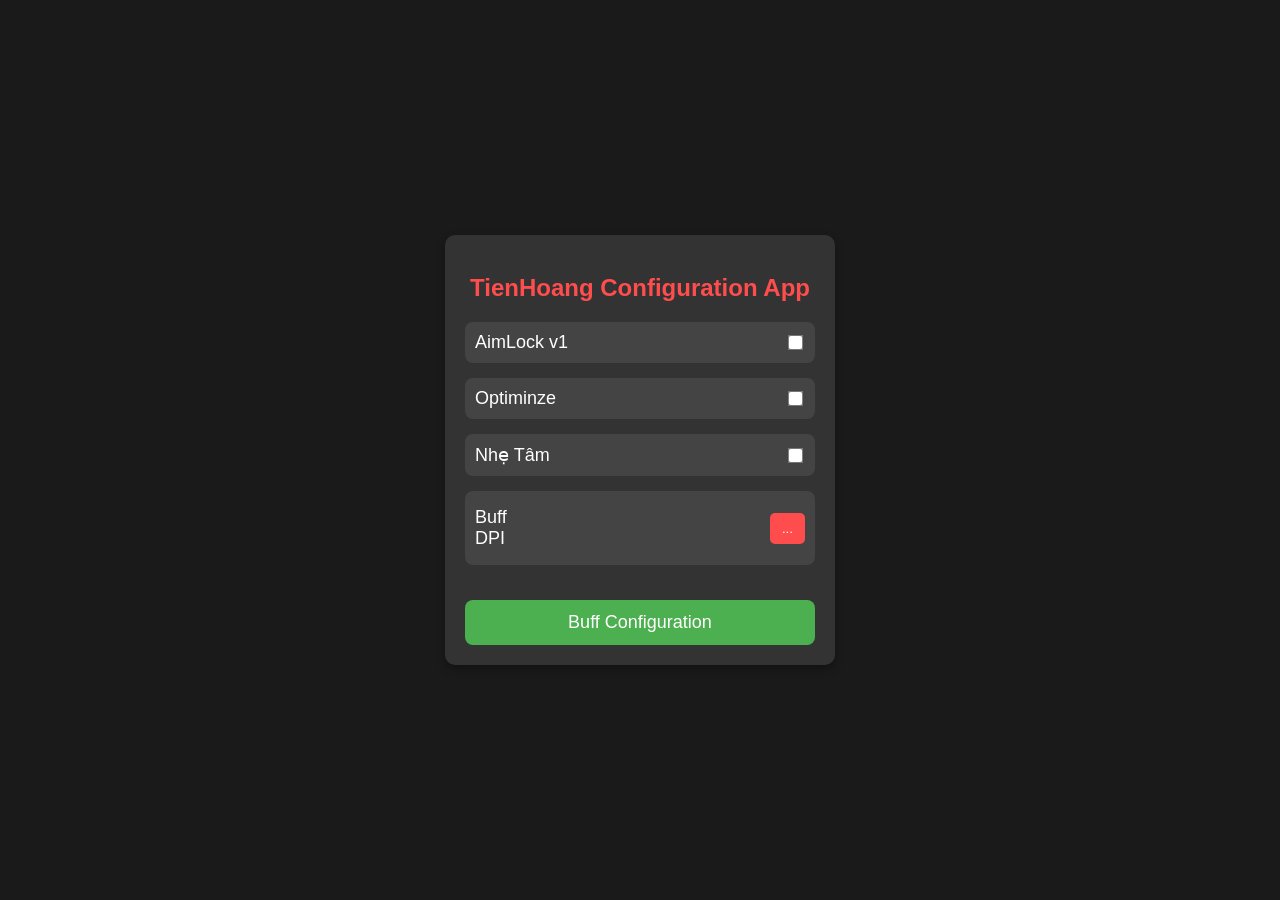
==== index.html @ fc03e0fb "Update index.html" ====
<!DOCTYPE html>
<html lang="vi">
<head>
    <meta charset="UTF-8">
    <meta name="viewport" content="width=device-width, initial-scale=1.0">
    <title>TienHoang Configuration App</title>
    <style>
        body {
            font-family: 'Arial', sans-serif;
            background-color: #1a1a1a;
            color: #fff;
            margin: 0;
            padding: 0;
            display: flex;
            justify-content: center;
            align-items: center;
            height: 100vh;
        }

        .menu-container {
            background-color: #333;
            padding: 20px;
            border-radius: 10px;
            box-shadow: 0 4px 8px rgba(0, 0, 0, 0.3);
            width: 350px;
        }

        .menu-title {
            text-align: center;
            font-size: 24px;
            margin-bottom: 20px;
            color: #ff4d4d;
        }

        .menu-item {
            display: flex;
            justify-content: space-between;
            align-items: center;
            margin-bottom: 15px;
            background-color: #444;
            padding: 10px;
            border-radius: 8px;
            cursor: pointer;
            transition: all 0.2s ease;
        }

        .menu-item:hover {
            background-color: #555;
        }

        .menu-item input[type="checkbox"] {
            transform: scale(1.2);
            cursor: pointer;
        }

        .menu-item span {
            font-size: 18px;
        }

        .menu-item button {
            background-color: #ff4d4d;
            border: none;
            color: white;
            padding: 8px 12px;
            border-radius: 5px;
            cursor: pointer;
            transition: background-color 0.3s ease;
        }

        .menu-item button:hover {
            background-color: #ff3333;
        }

        .submit-button {
            width: 100%;
            padding: 12px;
            background-color: #4CAF50;
            border: none;
            border-radius: 8px;
            color: white;
            font-size: 18px;
            cursor: pointer;
            margin-top: 20px;
        }

        .submit-button:hover {
            background-color: #45a049;
        }
    </style>
</head>
<body>
  <div class="moving-box"></div>
<div class="moving-box"></div>
<div class="moving-box"></div>
<div class="moving-box"></div>

    <div class="menu-container">
        <h2 class="menu-title">TienHoang Configuration App</h2>

        <!-- Các chức năng Buff config -->
        <div class="menu-item">
            <span>AimLock v1</span>
            <input type="checkbox" id="healthBuff">
        </div>

        <div class="menu-item">
            <span>Optiminze</span>
            <input type="checkbox" id="speedBuff">
        </div>

        <div class="menu-item">
            <span>Nhẹ Tâm</span>
            <input type="checkbox" id="invisibleBuff">
        </div>

        <div class="menu-item">
            <span>Buff DPI </span>
        <button onclick="buffDPI()" style="margin-left: 250px;">...</button>

    <script>
        function buffDPI() {
            let dpi = prompt("Nhập DPI:");
            if (dpi) {
                alert("DPI được buff là: " + dpi);
            } else {
                alert("Bạn chưa nhập DPI!");
            }
        }
    </script><br><br>
              <br>
            </div>

        <button class="submit-button" onclick="submitConfig()">Buff Configuration</button>
    </div>

    <script>
        function addGold() {
            alert("Đã thêm 1000 vàng!");
        }

        function submitConfig() {
            let healthBuff = document.getElementById('healthBuff').checked;
            let speedBuff = document.getElementById('speedBuff').checked;
            let invisibleBuff = document.getElementById('invisibleBuff').checked;

            let config = {
                healthBuff: healthBuff,
                speedBuff: speedBuff,
                invisibleBuff: invisibleBuff,
            };

            console.log("Cấu hình đã chọn:", config);
            alert("Cấu hình đã được áp dụng!!");
        }
    </script>
<audio id="beep-sound" src="https://www.soundjay.com/button/flick-beep.wav"></audio>

    
    <script src="script.js"></script>
</body>
</html>
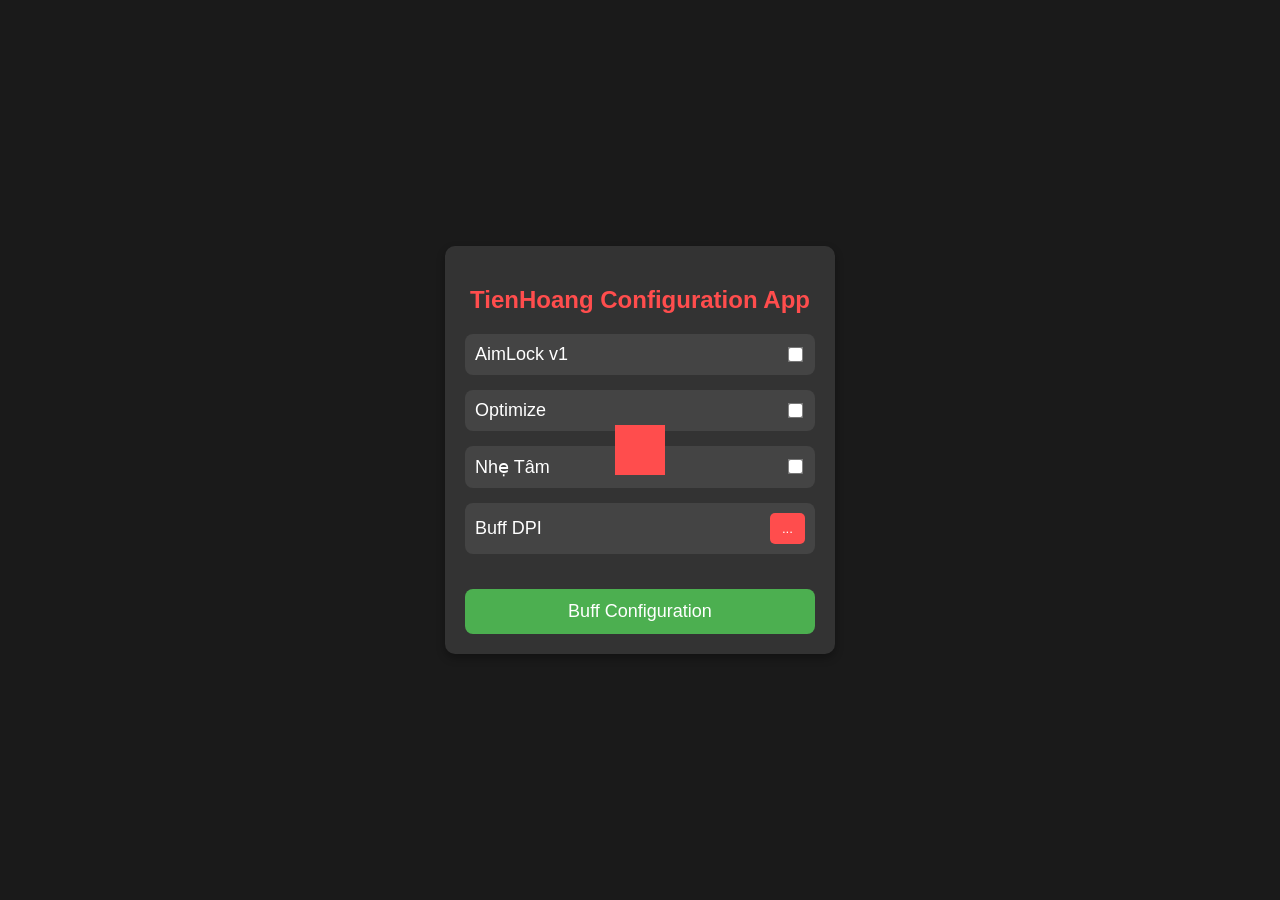
==== commit df6201e6: "Update index.html" ====
--- a/index.html
+++ b/index.html
@@ -86,13 +86,30 @@
         .submit-button:hover {
             background-color: #45a049;
         }
+
+        /* Style for moving boxes */
+        .moving-box {
+            width: 50px;
+            height: 50px;
+            background-color: #ff4d4d;
+            position: absolute;
+            animation: moveBox 5s infinite;
+        }
+
+        @keyframes moveBox {
+            0% { top: 0; left: 0; }
+            25% { top: 0; left: 90%; }
+            50% { top: 90%; left: 90%; }
+            75% { top: 90%; left: 0; }
+            100% { top: 0; left: 0; }
+        }
     </style>
 </head>
 <body>
-  <div class="moving-box"></div>
-<div class="moving-box"></div>
-<div class="moving-box"></div>
-<div class="moving-box"></div>
+    <div class="moving-box"></div>
+    <div class="moving-box"></div>
+    <div class="moving-box"></div>
+    <div class="moving-box"></div>
 
     <div class="menu-container">
         <h2 class="menu-title">TienHoang Configuration App</h2>
@@ -104,7 +121,7 @@
         </div>
 
         <div class="menu-item">
-            <span>Optiminze</span>
+            <span>Optimize</span>
             <input type="checkbox" id="speedBuff">
         </div>
 
@@ -114,28 +131,21 @@
         </div>
 
         <div class="menu-item">
-            <span>Buff DPI </span>
-        <button onclick="buffDPI()" style="margin-left: 250px;">...</button>
+            <span>Buff DPI</span>
+            <button onclick="buffDPI()">...</button>
+        </div>
+
+        <button class="submit-button" onclick="submitConfig()">Buff Configuration</button>
+    </div>
 
     <script>
         function buffDPI() {
             let dpi = prompt("Nhập DPI:");
             if (dpi) {
-                alert("DPI được buff là: " + dpi);
+                alert("DPI được buff!!");
             } else {
                 alert("Bạn chưa nhập DPI!");
             }
-        }
-    </script><br><br>
-              <br>
-            </div>
-
-        <button class="submit-button" onclick="submitConfig()">Buff Configuration</button>
-    </div>
-
-    <script>
-        function addGold() {
-            alert("Đã thêm 1000 vàng!");
         }
 
         function submitConfig() {
@@ -150,12 +160,8 @@
             };
 
             console.log("Cấu hình đã chọn:", config);
-            alert("Cấu hình đã được áp dụng!!");
+            alert("Cấu hình đã được áp dụng!");
         }
     </script>
-<audio id="beep-sound" src="https://www.soundjay.com/button/flick-beep.wav"></audio>
-
-    
-    <script src="script.js"></script>
 </body>
 </html>
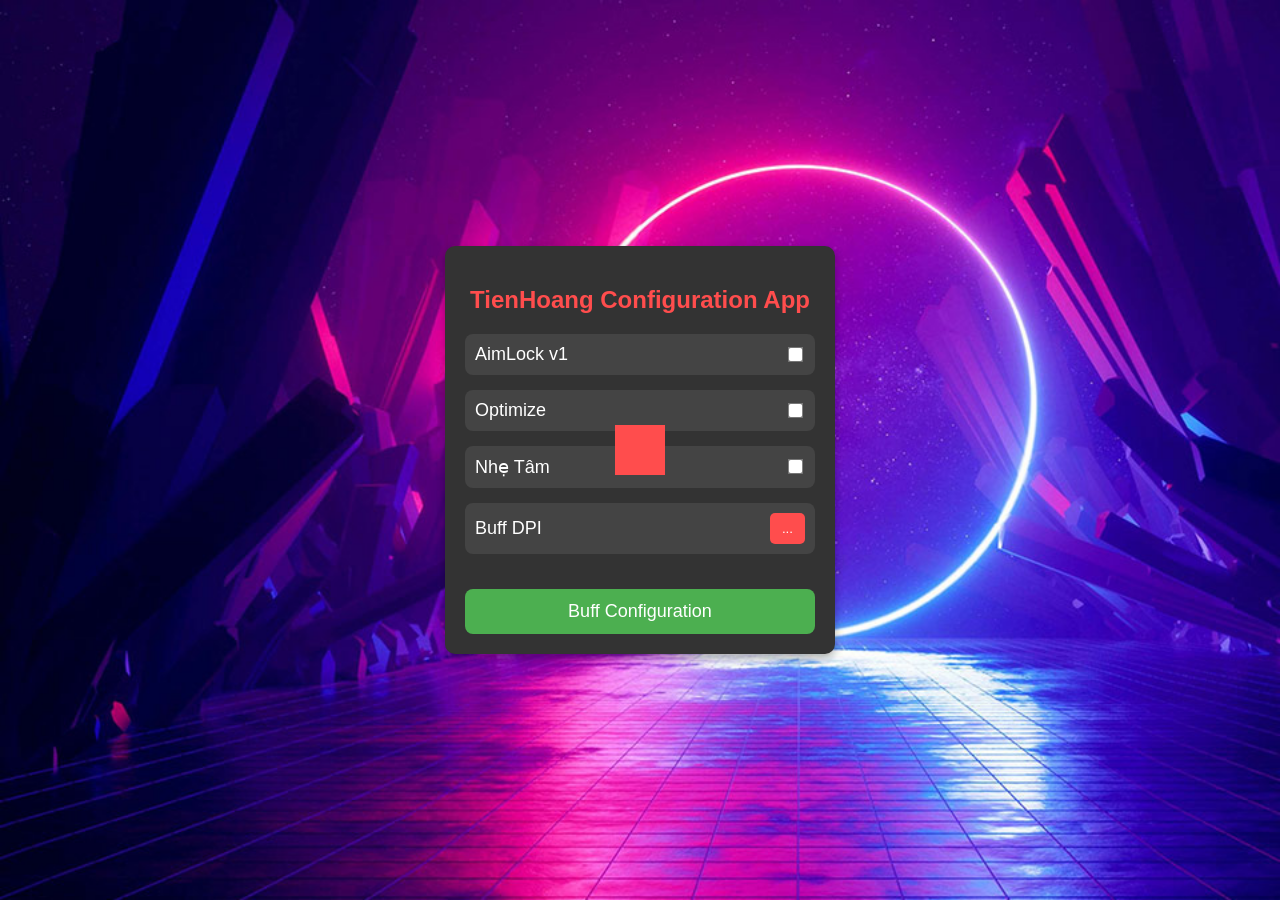
==== commit b2516980: "Update index.html" ====
--- a/index.html
+++ b/index.html
@@ -4,6 +4,7 @@
     <meta charset="UTF-8">
     <meta name="viewport" content="width=device-width, initial-scale=1.0">
     <title>TienHoang Configuration App</title>
+      <link rel="stylesheet" href="style.css">
     <style>
         body {
             font-family: 'Arial', sans-serif;
@@ -162,6 +163,7 @@
             console.log("Cấu hình đã chọn:", config);
             alert("Cấu hình đã được áp dụng!");
         }
+        <script src="script.js"></script>
     </script>
 </body>
 </html>
--- a/style.css
+++ b/style.css
@@ -0,0 +1,55 @@
+body {
+    font-family: 'Arial', sans-serif;
+    background-image: url('bg.jpg');
+    background-size: cover;
+    color: #fff;
+    margin: 0;
+    padding: 0;
+    display: flex;
+    justify-content: center;
+    align-items: center;
+    height: 100vh;
+    overflow: hidden;
+    position: relative;
+}
+
+/* Tạo các mảnh tuyết */
+.snowflake {
+    position: absolute;
+    top: -10px;
+    background-color: white;
+    border-radius: 50%;
+    opacity: 0.8;
+    animation: fall linear infinite;
+}
+
+/* Kích thước và vị trí của các mảnh tuyết */
+.snowflake.small {
+    width: 5px;
+    height: 5px;
+    animation-duration: 5s;
+}
+
+.snowflake.medium {
+    width: 8px;
+    height: 8px;
+    animation-duration: 7s;
+}
+
+.snowflake.large {
+    width: 12px;
+    height: 12px;
+    animation-duration: 10s;
+}
+
+/* Hiệu ứng rơi của các mảnh tuyết */
+@keyframes fall {
+    0% {
+        transform: translateY(0) rotate(0deg);
+        opacity: 1;
+    }
+    100% {
+        transform: translateY(100vh) rotate(360deg);
+        opacity: 0;
+    }
+}
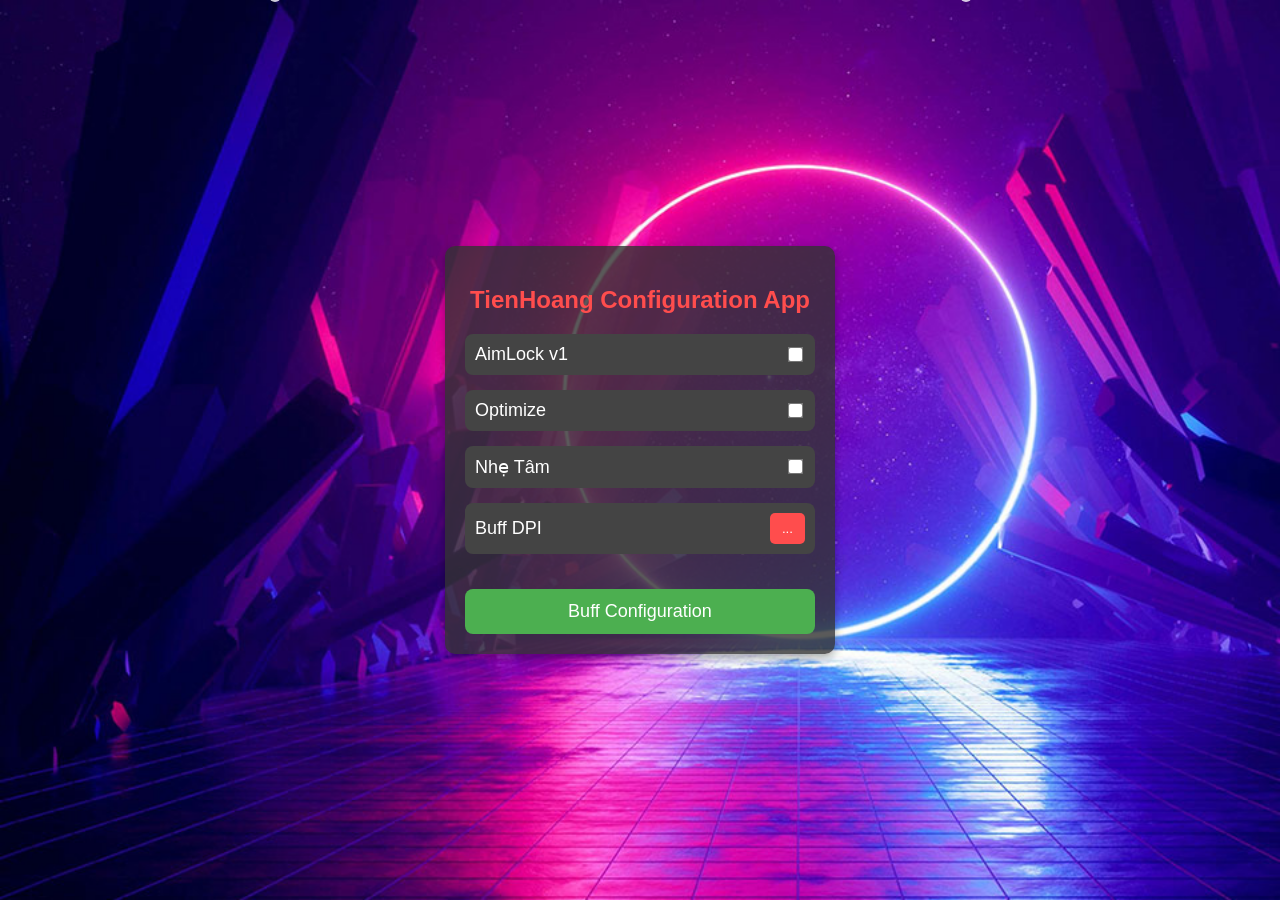
==== commit 7fcdf960: "Update index.html" ====
--- a/index.html
+++ b/index.html
@@ -4,11 +4,12 @@
     <meta charset="UTF-8">
     <meta name="viewport" content="width=device-width, initial-scale=1.0">
     <title>TienHoang Configuration App</title>
-      <link rel="stylesheet" href="style.css">
+    <link rel="stylesheet" href="style.css"> <!-- Liên kết đến tệp CSS ngoài -->
     <style>
         body {
             font-family: 'Arial', sans-serif;
-            background-color: #1a1a1a;
+            background-image: url('bg.jpg'); /* Đặt hình nền */
+            background-size: cover;
             color: #fff;
             margin: 0;
             padding: 0;
@@ -16,14 +17,58 @@
             justify-content: center;
             align-items: center;
             height: 100vh;
+            overflow: hidden;
+            position: relative;
+        }
+
+        /* Tạo các mảnh tuyết */
+        .snowflake {
+            position: absolute;
+            top: -10px;
+            background-color: white;
+            border-radius: 50%;
+            opacity: 0.8;
+            animation: fall linear infinite;
+        }
+
+        /* Kích thước và vị trí của các mảnh tuyết */
+        .snowflake.small {
+            width: 5px;
+            height: 5px;
+            animation-duration: 5s;
+        }
+
+        .snowflake.medium {
+            width: 8px;
+            height: 8px;
+            animation-duration: 7s;
+        }
+
+        .snowflake.large {
+            width: 12px;
+            height: 12px;
+            animation-duration: 10s;
+        }
+
+        /* Hiệu ứng rơi của các mảnh tuyết */
+        @keyframes fall {
+            0% {
+                transform: translateY(0) rotate(0deg);
+                opacity: 1;
+            }
+            100% {
+                transform: translateY(100vh) rotate(360deg);
+                opacity: 0;
+            }
         }
 
         .menu-container {
-            background-color: #333;
+            background-color: rgba(51, 51, 51, 0.8); /* Đặt nền mờ */
             padding: 20px;
             border-radius: 10px;
             box-shadow: 0 4px 8px rgba(0, 0, 0, 0.3);
             width: 350px;
+            z-index: 2; /* Đảm bảo menu nằm trên các mảnh tuyết */
         }
 
         .menu-title {
@@ -87,31 +132,10 @@
         .submit-button:hover {
             background-color: #45a049;
         }
-
-        /* Style for moving boxes */
-        .moving-box {
-            width: 50px;
-            height: 50px;
-            background-color: #ff4d4d;
-            position: absolute;
-            animation: moveBox 5s infinite;
-        }
-
-        @keyframes moveBox {
-            0% { top: 0; left: 0; }
-            25% { top: 0; left: 90%; }
-            50% { top: 90%; left: 90%; }
-            75% { top: 90%; left: 0; }
-            100% { top: 0; left: 0; }
-        }
     </style>
 </head>
 <body>
-    <div class="moving-box"></div>
-    <div class="moving-box"></div>
-    <div class="moving-box"></div>
-    <div class="moving-box"></div>
-
+    <!-- Mảnh tuyết rơi sẽ tự động được thêm vào -->
     <div class="menu-container">
         <h2 class="menu-title">TienHoang Configuration App</h2>
 
@@ -163,7 +187,36 @@
             console.log("Cấu hình đã chọn:", config);
             alert("Cấu hình đã được áp dụng!");
         }
-        <script src="script.js"></script>
+
+        // Tạo mảnh tuyết ngẫu nhiên với kích thước và vị trí khác nhau
+        function createSnowflake() {
+            const snowflake = document.createElement('div');
+            snowflake.classList.add('snowflake');
+
+            // Ngẫu nhiên chọn kích thước (nhỏ, vừa, lớn)
+            const size = Math.random();
+            if (size < 0.33) {
+                snowflake.classList.add('small');
+            } else if (size < 0.66) {
+                snowflake.classList.add('medium');
+            } else {
+                snowflake.classList.add('large');
+            }
+
+            // Vị trí ngẫu nhiên cho mảnh tuyết
+            snowflake.style.left = Math.random() * window.innerWidth + 'px';
+            
+            document.body.appendChild(snowflake);
+
+            // Xóa mảnh tuyết sau khi rơi xuống
+            setTimeout(() => {
+                snowflake.remove();
+            }, 10000); // Sau 10 giây
+        }
+
+        // Tạo tuyết rơi liên tục
+        setInterval(createSnowflake, 200); // Tạo một mảnh tuyết mỗi 200ms
     </script>
+    <script src="script.js"></script>
 </body>
 </html>
